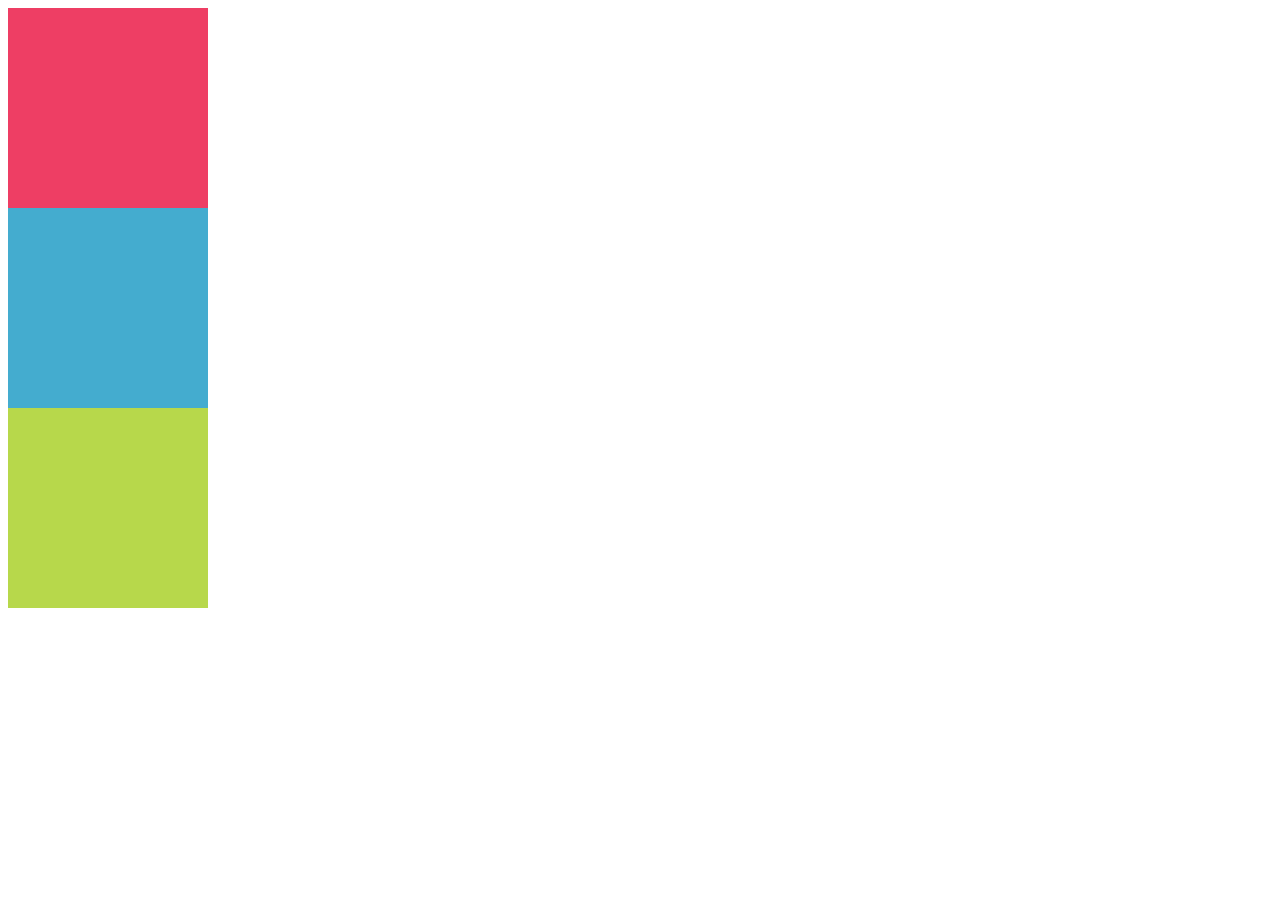
==== views/ejemplo-a/index.html @ 27449741 "subiendo ejercicios de posicion" ====
<!DOCTYPE html>
<html>
  <head>
    <meta charset="utf-8">
    <title>Example A</title>
    <link rel="stylesheet" href="css/main.css">
  </head>
  <body>
    <div id="box_1" class="box"></div>
    <div id="box_2" class="box"></div>
    <div id="box_3" class="box"></div>

  </body>
</html>
---- views/ejemplo-a/css/main.css ----
#box_1 {
	position: static;
	width: 200px;
	height: 200px;
	background: #ee3e64;
}

#box_2 {
	position: static;
	width: 200px;
	height: 200px;
	background: #44accf;
}

#box_3 {
	position: static;
	width: 200px;
	height: 200px;
	background: #b7d84b;
}
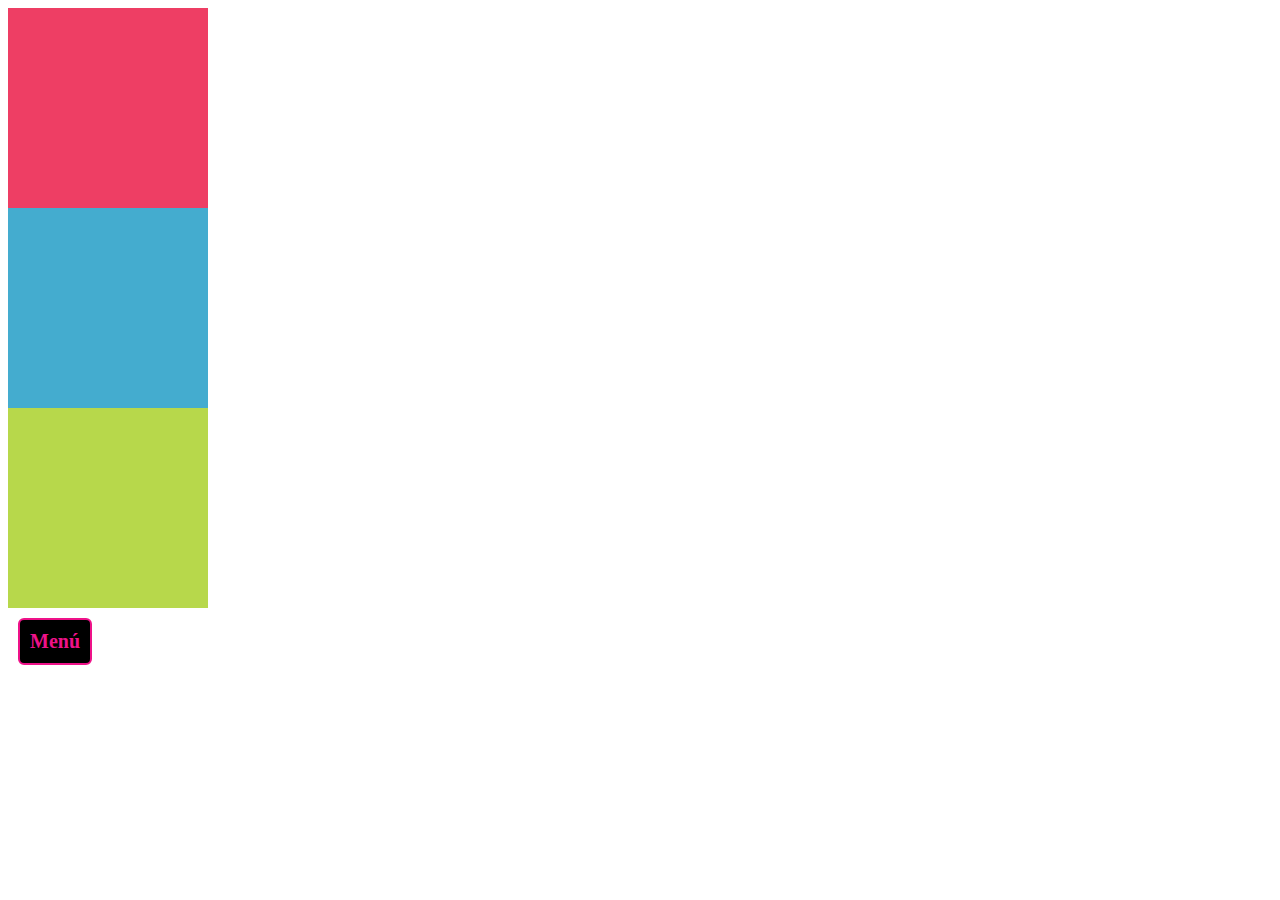
==== commit ebcb5517: "subiendo cambios" ====
--- a/views/ejemplo-a/index.html
+++ b/views/ejemplo-a/index.html
@@ -4,11 +4,14 @@
     <meta charset="utf-8">
     <title>Example A</title>
     <link rel="stylesheet" href="css/main.css">
+    <link rel="shorcut icon" type="image/logo.png" href="../../assets/images/logo.jpg">
   </head>
   <body>
     <div id="box_1" class="box"></div>
     <div id="box_2" class="box"></div>
     <div id="box_3" class="box"></div>
 
+    <div> <a class="boton_personalizado" href="../../index.html">Menú</a></div>
+
   </body>
 </html>
--- a/views/ejemplo-a/css/main.css
+++ b/views/ejemplo-a/css/main.css
@@ -18,3 +18,18 @@
 	height: 200px;
 	background: #b7d84b;
 }
+
+.boton_personalizado{
+    text-decoration: none;
+    padding: 10px;
+    margin: 10px;
+    border: 30px;
+    font-family: 'Indie Flower', cursive;
+    font-weight: 600;
+    font-size: 20px;
+    color: #ee1289;
+    background-color: #000000;
+    border-radius: 6px;
+    border: 2px solid #ee1289;
+    display: inline-block;
+  }
